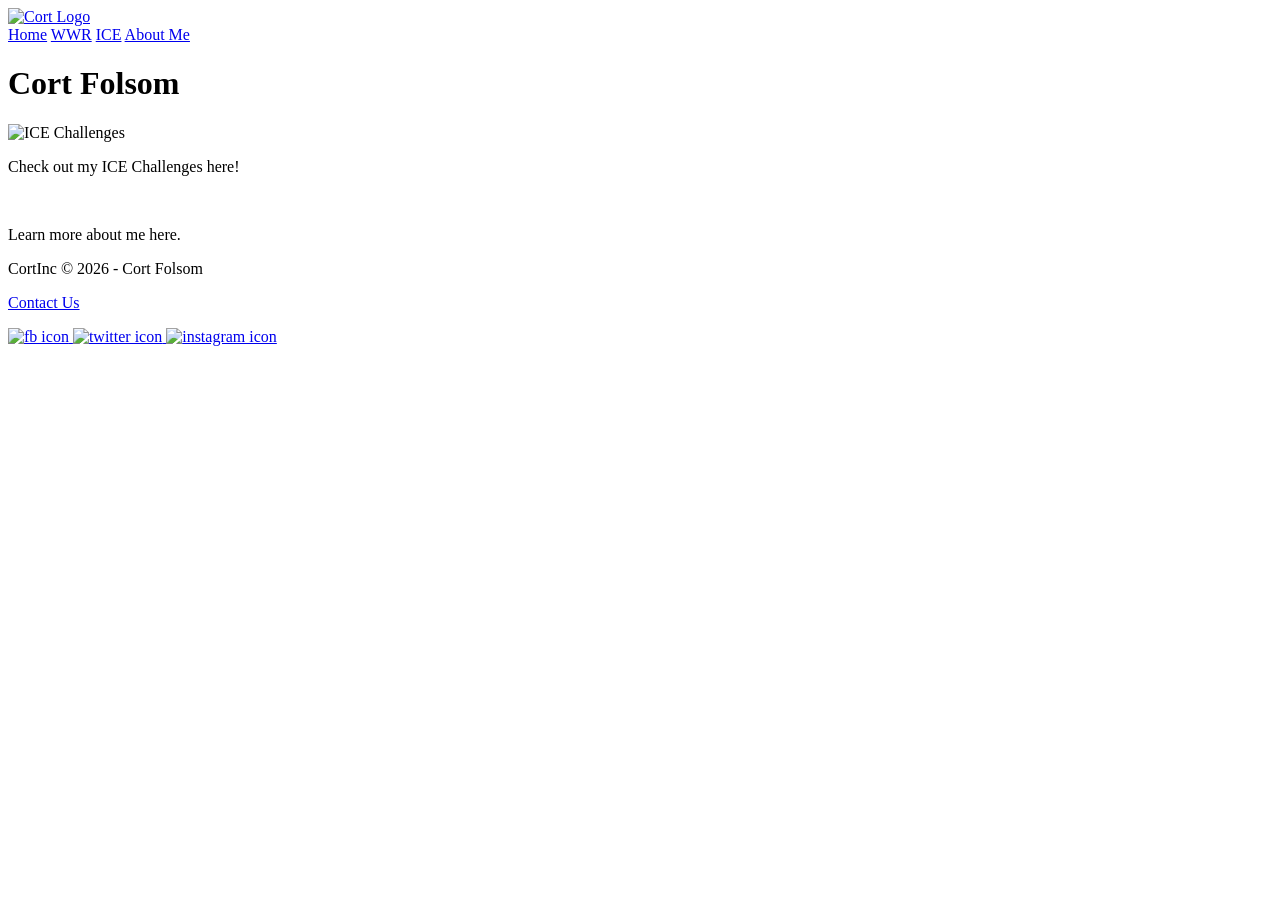
==== PortalPage/index.html @ 1ce6feb1 "Moved my portal home page Because the git hub link kept going to my portal page, I believe it was ca" ====
<!DOCTYPE html>
<html lang="en">
<head>
    <meta charset="UTF-8">
    <meta name="viewport" content="width=device-width, initial-scale=1.0">
    <title> Cort's Portal Page | Home </title>
    <link rel="stylesheet" href="portal.css">
</head>

<body>
    <header>
        <a id="logo link" href="index.html">
            <img class="logo" src="images/Website_logo.png" alt="Cort Logo">
        </a>
        <nav>
            <a href="index.html">Home</a>
            <a href="*">WWR</a>
            <a href="*">ICE</a>
            <a href="*">About Me</a>
        </nav>
        
    </header>
    <main>
        <h1>Cort Folsom</h1>
        <p></p>
        <div id ="ICE Box">
            <img id="ice-img" img src="images/ice-landscape.jpg" alt="ICE Challenges">
        </div>
        <p>Check out my ICE Challenges here!</p>
        <div id ="AboutMe Box">
            <img id="burrito-img" img src="images/burrito-cort.jpg" alt="">
        </div>
        <p>Learn more about me here.</p>
    </main>
    </footer><p>CortInc &copy; 2026 - Cort Folsom</p>
    <p><a href="contactus.html">Contact Us</a></p>
    <div class="social">
        <a href="https://facebook.com" target="_blank">
            <img src="images/facebook.png"  alt="fb icon">
        </a>
        <a href="https://twitter.com" target="_blank">
            <img src="images/twitter.png" alt="twitter icon">
        </a>
        <a href="https://instagram.com" target="_blank">
            <img src="images/instagram.png" alt="instagram icon">
        </a>
    </footer>
</body>
</main>
</html>
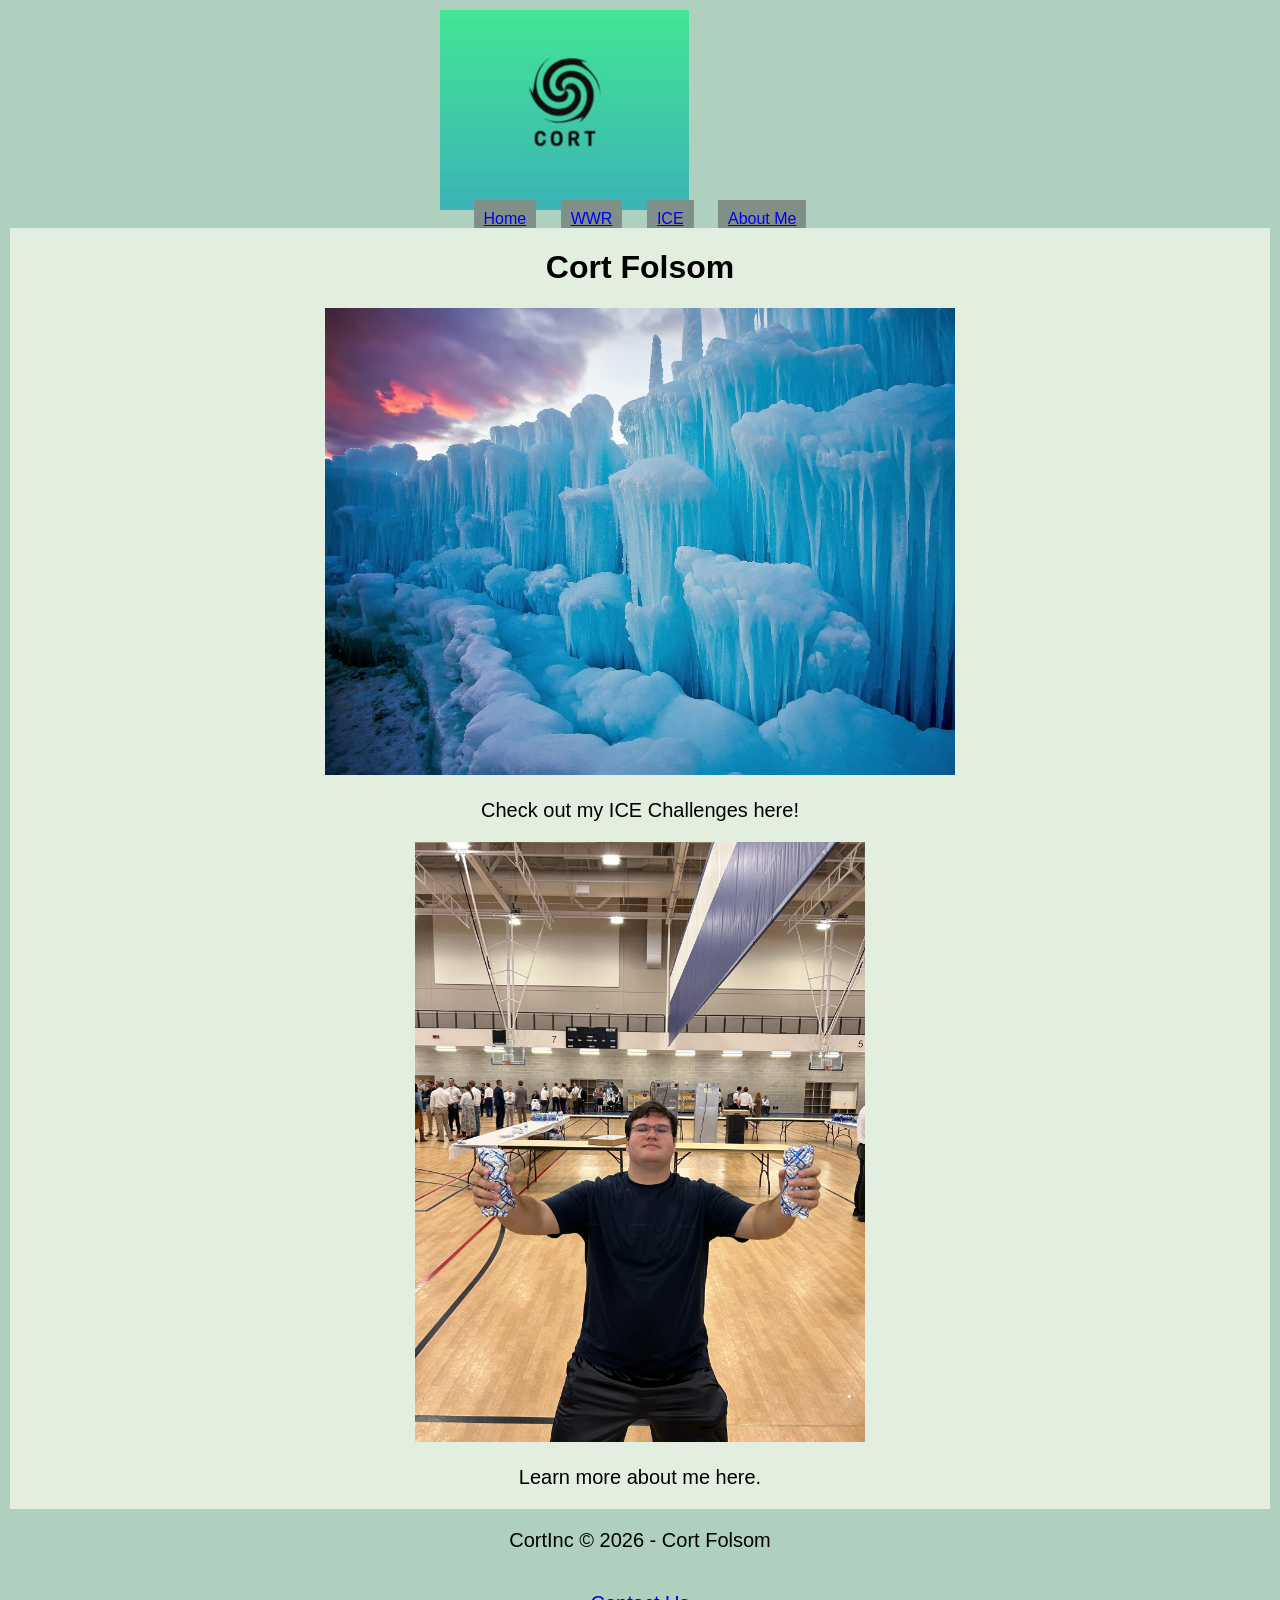
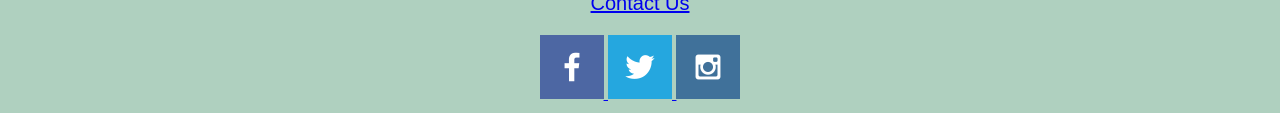
==== commit 122f55ad: "Rough Draft of Portal CSS I'm not proud enough of this to call it complete, but it took me a lot of " ====
--- a/PortalPage/index.html
+++ b/PortalPage/index.html
@@ -9,8 +9,8 @@
 
 <body>
     <header>
-        <a id="logo link" href="index.html">
-            <img class="logo" src="images/Website_logo.png" alt="Cort Logo">
+        <a id="logo-link" href="index.html">
+            <img class="logo" src="Website_logo.png" alt="Cort Logo">
         </a>
         <nav>
             <a href="index.html">Home</a>
@@ -22,27 +22,28 @@
     </header>
     <main>
         <h1>Cort Folsom</h1>
-        <p></p>
-        <div id ="ICE Box">
-            <img id="ice-img" img src="images/ice-landscape.jpg" alt="ICE Challenges">
+        <div id ="ice-box">
+            <img id="ice-img" src="ice-landscape.jpg" alt="ICE Challenges">
         </div>
         <p>Check out my ICE Challenges here!</p>
-        <div id ="AboutMe Box">
-            <img id="burrito-img" img src="images/burrito-cort.jpg" alt="">
+
+        <div id ="about-me-box">
+            <img id="burrito-img" src="burrito-cort.jpg" alt="Burrito">
         </div>
         <p>Learn more about me here.</p>
     </main>
+
     </footer><p>CortInc &copy; 2026 - Cort Folsom</p>
     <p><a href="contactus.html">Contact Us</a></p>
     <div class="social">
         <a href="https://facebook.com" target="_blank">
-            <img src="images/facebook.png"  alt="fb icon">
+            <img src="facebook.png"  alt="fb icon">
         </a>
         <a href="https://twitter.com" target="_blank">
-            <img src="images/twitter.png" alt="twitter icon">
+            <img src="twitter.png" alt="twitter icon">
         </a>
         <a href="https://instagram.com" target="_blank">
-            <img src="images/instagram.png" alt="instagram icon">
+            <img src="instagram.png" alt="instagram icon">
         </a>
     </footer>
 </body>
--- a/PortalPage/portal.css
+++ b/PortalPage/portal.css
@@ -0,0 +1,55 @@
+/* List of colors */
+  /*--Ash Grey: #AFD0BF
+  --Grey Olive: #808F87
+  --Honey Dew: #E2EFDE
+  --Faded Copper: #9B7E46;
+  --Sunlit Clay: F4B266*/
+
+body {
+    display: flex;
+    flex-direction: column;
+    text-align: center;
+    align-items: center;
+    margin: 10px;
+    font-family: Arial, Helvetica, sans-serif;
+    background-color: #AFD0BF;
+}
+#logo-link{
+  display: flex;
+  width: 400px;
+  height: 200px;
+  margin: 0px;
+  padding: 0px;
+}
+nav a {
+  background-color:#808F87;
+  margin: 10px;
+  padding:10px;
+  text-align: center;
+}
+nav a:hover {
+  background-color:#E2EFDE;
+}
+main {
+  background-color: #E2EFDE;
+}
+
+#ice-img {
+  width: 50%;
+  height: auto;
+  text-align: center;
+}
+#burrito-img {
+  width: 450px;
+  height: 600px;
+  text-align: center;
+}
+footer {
+   background-color: #9B7E46;
+   text-align: center;
+   margin: 10px;
+   padding: 10px;
+}
+p {
+  font-size: 20px;
+}
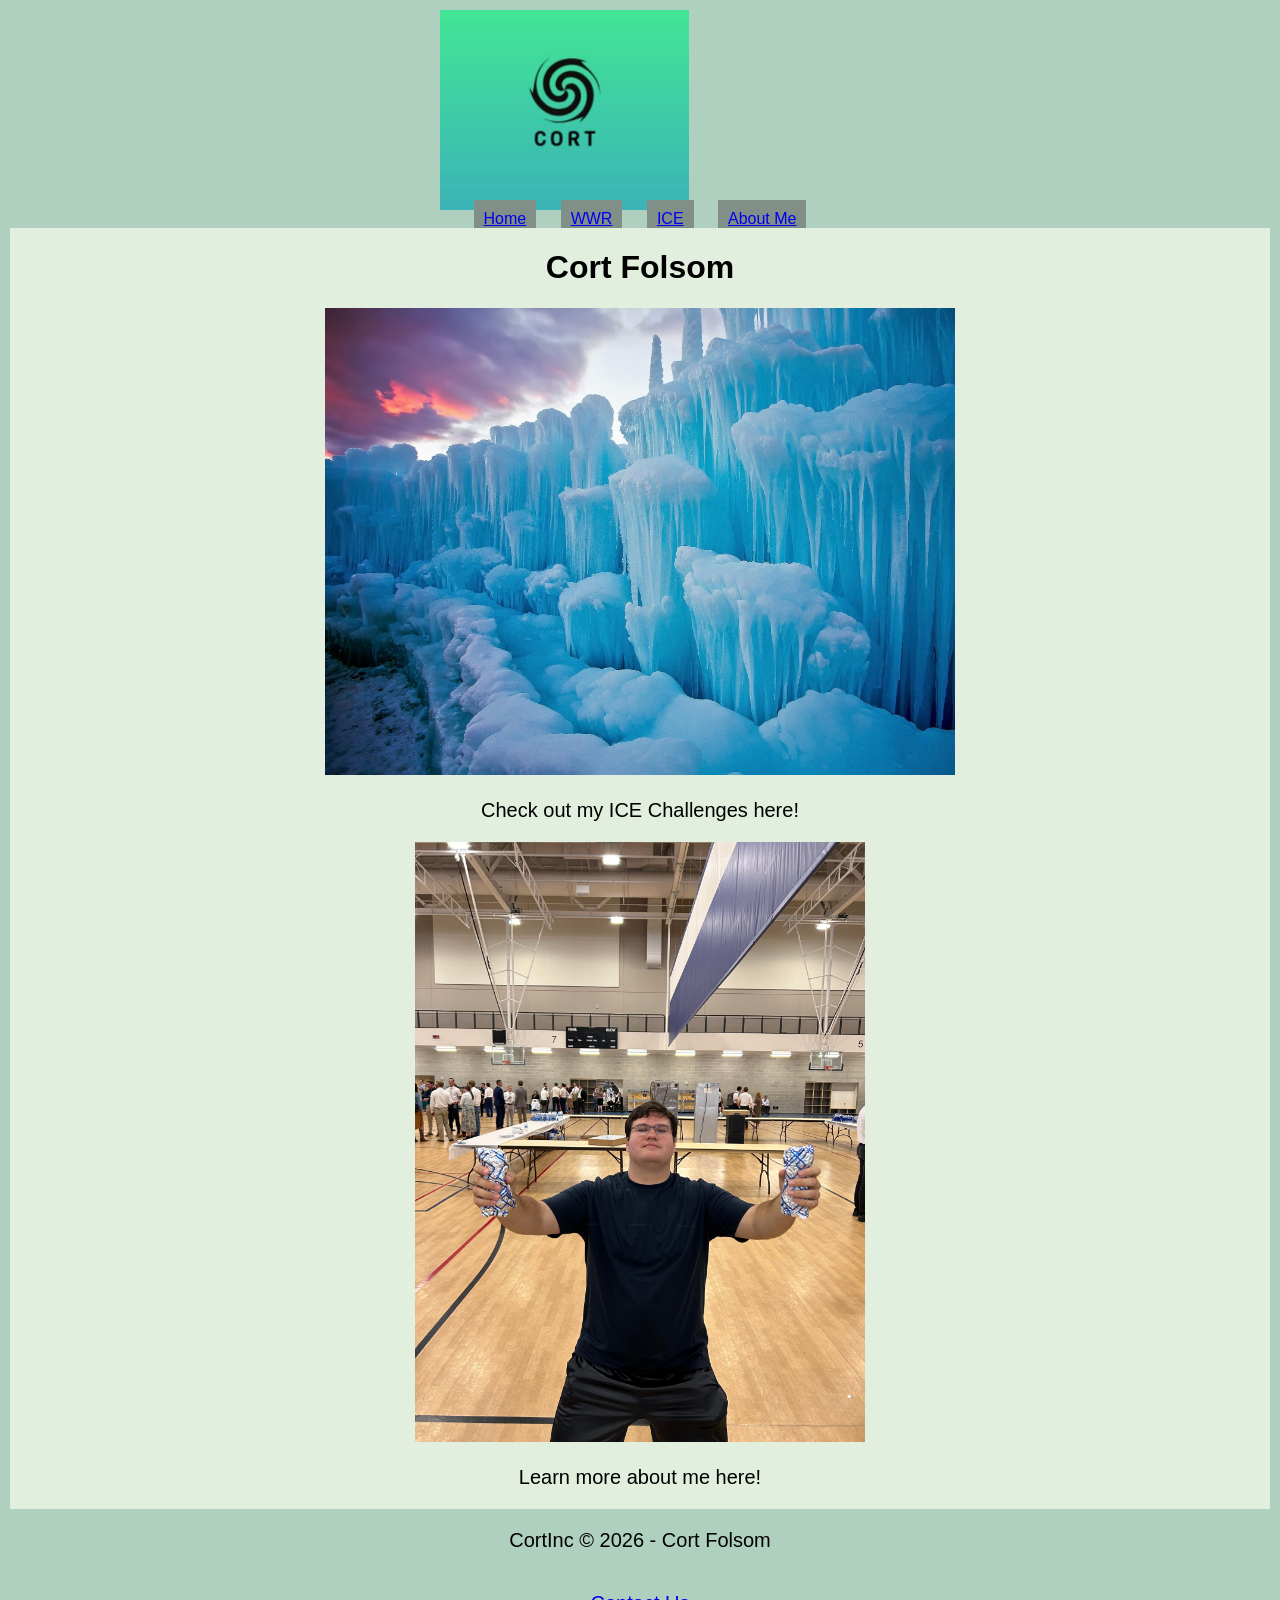
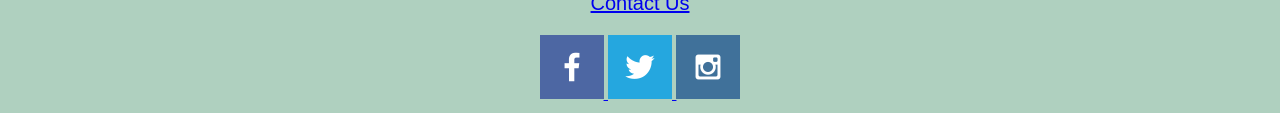
==== commit 30cfda67: "Gallery Ice Challenge" ====
--- a/PortalPage/index.html
+++ b/PortalPage/index.html
@@ -30,7 +30,7 @@
         <div id ="about-me-box">
             <img id="burrito-img" src="burrito-cort.jpg" alt="Burrito">
         </div>
-        <p>Learn more about me here.</p>
+        <p>Learn more about me here!</p>
     </main>
 
     </footer><p>CortInc &copy; 2026 - Cort Folsom</p>
